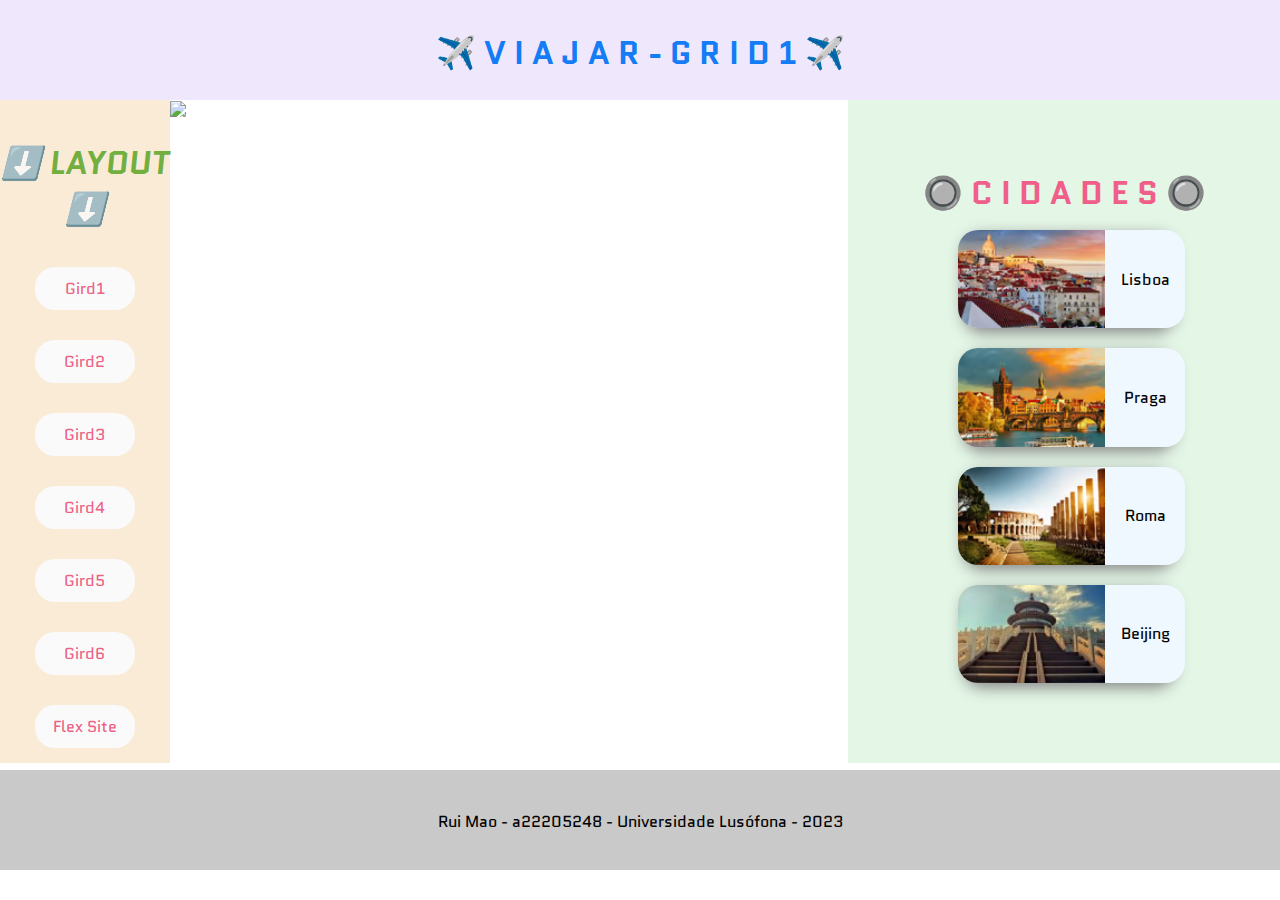
==== grid.html @ 35904c55 "first commit" ====
<!DOCTYPE html>
<html lang="pt">

<head>
    <meta charset="utf-8">
    <link rel="stylesheet" href="grid.css">
    <meta name="author" content="Rui Mao">
    <meta name="description" content="Website sobre Shenzhen da China">
    <meta name="keywords" content="palavras chave">
    <link rel="preconnect" href="https://fonts.googleapis.com">
    <link rel="preconnect" href="https://fonts.gstatic.com" crossorigin>
    <link href="https://fonts.googleapis.com/css2?family=Quantico:ital,wght@0,400;0,700;1,400;1,700&display=swap" rel="stylesheet">
    <title >A minha página</title>
    <link rel="icon" href="img/icon.ico" type="image/x-icon" />
</head>

<body>
    <div class="container_grid">
        <div class="header_grid">
            <header>
               
                    <h1>✈️ V I A J A R - G R I D 1 ✈️</h1>
                
                    
                
            </header>
        </div>

        <div class="menu_grid">
            <p><b>⬇️ LAYOUT ⬇️</b> </p>
            <nav>
                <a href="grid.html">Gird1</a>
                <a href="grid1.html">Gird2</a>
                <a href="grid2.html">Gird3</a>
                <a href="grid3.html">Gird4</a>
                <a href="grid4.html">Gird5</a>
                <a href="grid5.html">Gird6</a>
                <a href="index.html">Flex Site</a>
            </nav>
        </div>
        
    
        
    
        <div class="main_grid">
            <main>
                <img src="https://source.unsplash.com/random/1920x1080/?Travel landscape" width="100%";>
            <p>IMG sobre Viajar</p>
            </main>
            
        </div>
    
        <div class="right_grid">

            <p><b>🔘 C I D A D E S 🔘</b></p>
    
            <div>
                <div><img src="img/capitais/lisboa.avif"></div>
                <div><p>Lisboa</p></div>
            </div>
            
            

            <div>
                <div><img src="img/capitais/praga.avif"></div>
                <div><p>Praga</p></div>
            </div>
    
            <div>
                <div><img src="img/capitais/roma.avif"></div>
                <div><p>Roma</p></div>
            </div>
    
    
            <div>
                <div><img src="img/capitais/beijing.avif"></div>
                <div><p>Beijing</p></div>
            </div>
        </div>
    
    
        
    
    
        </div>
    
       
        
    
    
    <div class="footer_grid">
         <footer>
            <p>Rui Mao - a22205248 - Universidade Lusófona - 2023</p>
        </footer>

    </div>
       
    </div>
    
</body>

</html>
---- grid.css ----
* {
    box-sizing: border-box;
    padding: 0; 
    margin: 0;
    font-family: 'Quantico', sans-serif;
}





.header_grid { 
    grid-area: header; 
    background-color: rgba(226, 211, 247, 0.548);
}

.header_grid h1{ 
    text-align: center;
    padding-top:30px ;
    color: rgba(13, 121, 245, 0.979);
}



.menu_grid { 
    grid-area: menu;
    background-color: antiquewhite;
}

.menu_grid nav{
    display: flex;
    justify-content: center;
    align-items: center;
    flex-direction:column;
    padding-top: 20px;
}

.menu_grid nav a{
    display: flex;
    justify-content: space-around;
    border-radius: 20px;
    padding:10px;
    width: 100px;
    margin: 15px ;
    background-color: rgb(250, 250, 250);
    text-decoration: none;
    color: rgba(236, 88, 125, 0.959);
}

.menu_grid nav a:hover{
    background-color: rgba(231, 229, 226, 0.753);
    font-weight: bold;
}

.menu_grid p{ 
    text-align: center;
    font-size: 2em;
    font-style: italic;
    padding-top: 40px;
    color: #469c0cc5;
}

.main_grid { 
    grid-area: main; 
    position: relative;
    height: 4fr;
}

.main_grid p{
    position: absolute;
    color: rgb(255, 255, 255);
    top: 10px;
    left: 10px;
    font-size: 1em;
}

.right_grid{ 
    grid-area: right; 
    display: flex;
    background-color: rgba(222, 245, 226, 0.822);
    flex-flow: row wrap;
    justify-content: space-around;
    align-items: space-around;
    padding: 70px;
    
}

.right_grid b:first-child{
    color: #f05e8a;
    font-size: 2em;
    text-align: center;
    
}

.right_grid > div{
    display: flex;
    justify-content: space-around;
    border-radius: 20px;
    box-shadow: 5px 5px 15px #888888;
    margin: 10px 40px;
}

.right_grid div div{
    display: inline-block;
}

.right_grid img{
    border-radius: 20px 0 0 20px;
    height: 100%;
}

.right_grid div div:last-child{
    width: 80px;
    background-color: aliceblue;
    padding: 20px;
    border-radius: 0 20px 20px 0;

    display: flex;
    justify-content: center;
    align-items: center;
}

.footer_grid { 
    grid-area: footer; 
    height: 100px;
    background-color: #cac9c9;
}

.footer_grid p{
    padding-top: 40px;
    text-align: center;
    
}

.container_grid{
    display: grid;
    height: 770px;
    grid-template-columns: 1fr 4fr 1fr;
    grid-template-rows: 100px 2fr 100px; 

    grid-template-areas:'header header header'
    	                'menu main right '
                        'footer footer footer ';

}
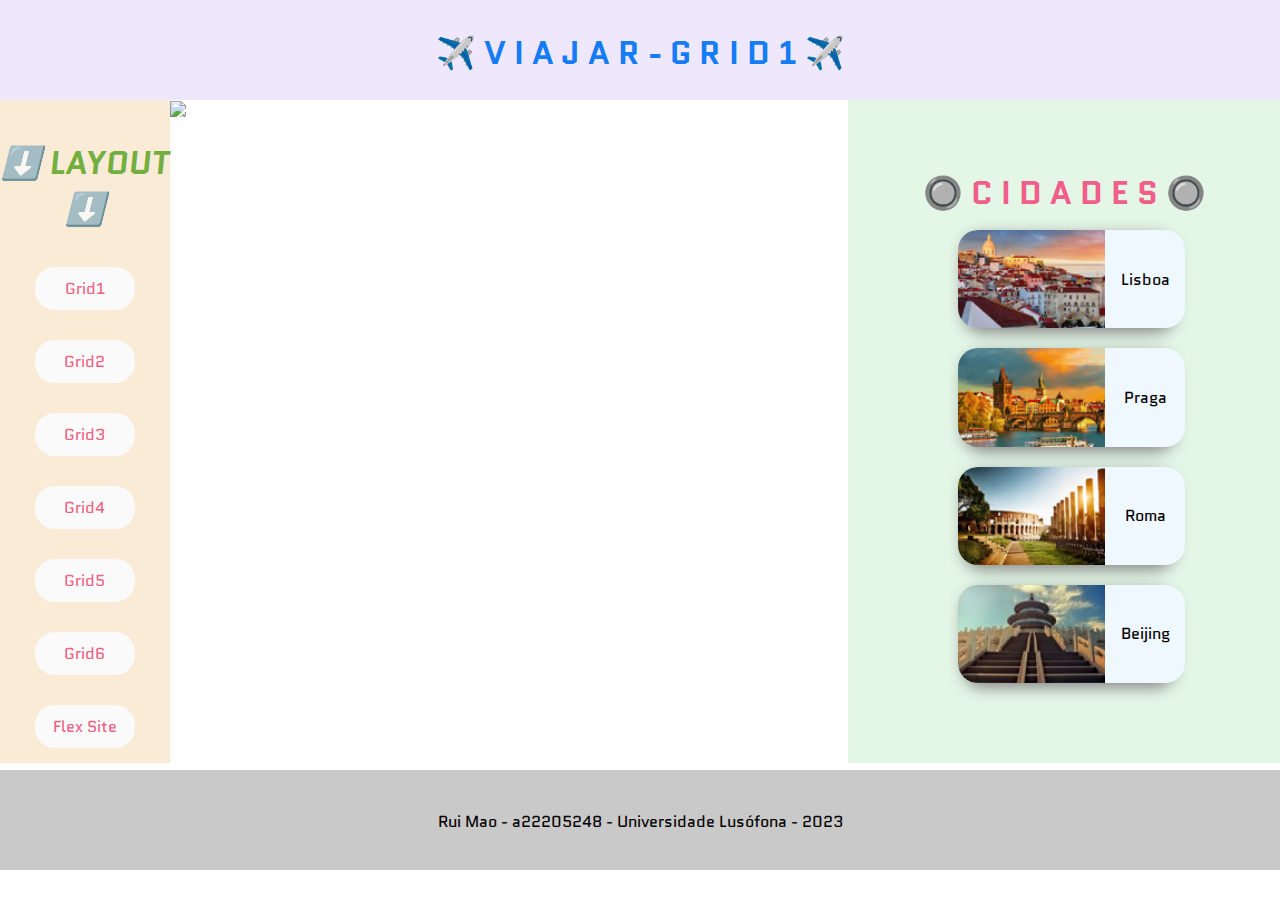
==== commit 9a53ee87: "some changes" ====
--- a/grid.html
+++ b/grid.html
@@ -29,12 +29,12 @@
         <div class="menu_grid">
             <p><b>⬇️ LAYOUT ⬇️</b> </p>
             <nav>
-                <a href="grid.html">Gird1</a>
-                <a href="grid1.html">Gird2</a>
-                <a href="grid2.html">Gird3</a>
-                <a href="grid3.html">Gird4</a>
-                <a href="grid4.html">Gird5</a>
-                <a href="grid5.html">Gird6</a>
+                <a href="grid.html">Grid1</a>
+                <a href="grid1.html">Grid2</a>
+                <a href="grid2.html">Grid3</a>
+                <a href="grid3.html">Grid4</a>
+                <a href="grid4.html">Grid5</a>
+                <a href="grid5.html">Grid6</a>
                 <a href="index.html">Flex Site</a>
             </nav>
         </div>
